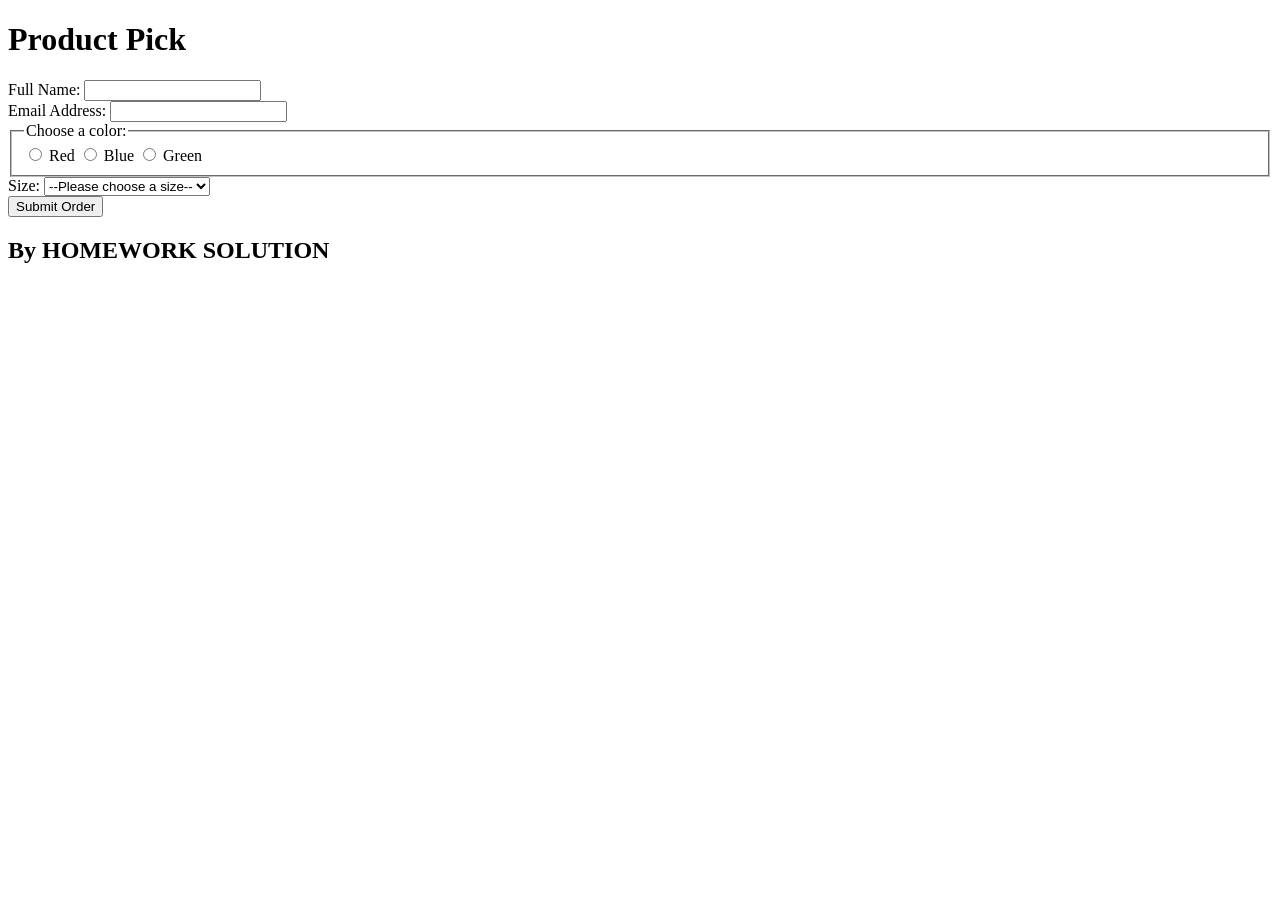
==== Form-Controls/index.html @ 00b76ef0 "Create T-shirt order form" ====
<!DOCTYPE html>
<html lang="en">
  <head>
    <meta charset="utf-8" />
    <meta http-equiv="X-UA-Compatible" content="IE=edge" />
    <title>My form exercise</title>
    <meta name="description" content="" />
    <meta name="viewport" content="width=device-width, initial-scale=1" />
  </head>
  <body>
    <header>
      <h1>Product Pick</h1>
    </header>
    <main>
      <form>
  <div>
    <label for="full-name">Full Name:</label>
    <input type="text" id="full-name" name="full-name" required minlength="2">
  </div>

  <div>
    <label for="user-email">Email Address:</label>
    <input type="email" id="user-email" name="user-email" required>
  </div>

  <fieldset>
    <legend>Choose a color:</legend>
    <input type="radio" id="red" name="color" value="red" required>
    <label for="red">Red</label>
    <input type="radio" id="blue" name="color" value="blue">
    <label for="blue">Blue</label>
    <input type="radio" id="green" name="color" value="green">
    <label for="green">Green</label>
  </fieldset>

  <div>
    <label for="size">Size:</label>
    <select id="size" name="size" required>
      <option value="">--Please choose a size--</option>
      <option value="xs">XS</option>
      <option value="s">S</option>
      <option value="m">M</option>
      <option value="l">L</option>
      <option value="xl">XL</option>
      <option value="xxl">XXL</option>
    </select>
  </div>

  <button type="submit">Submit Order</button>
</form>
    </main>
    <footer>
      <!-- change to your name-->
      <h2>By HOMEWORK SOLUTION</h2>
    </footer>
  </body>
</html>
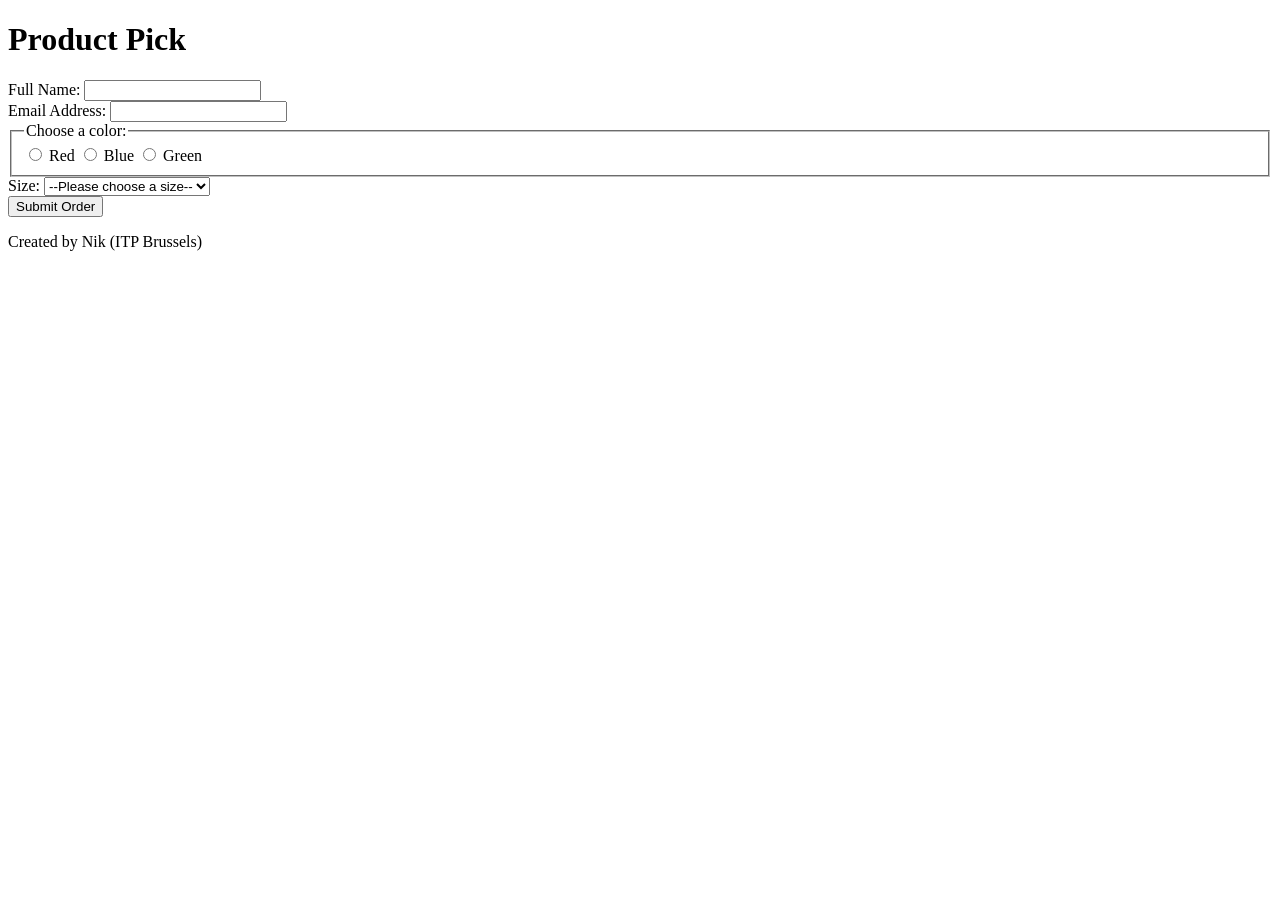
==== commit 5bbb8b97: "Updated footer signature" ====
--- a/Form-Controls/index.html
+++ b/Form-Controls/index.html
@@ -50,8 +50,7 @@
 </form>
     </main>
     <footer>
-      <!-- change to your name-->
-      <h2>By HOMEWORK SOLUTION</h2>
+      <p>Created by Nik (ITP Brussels)</p>
     </footer>
   </body>
 </html>
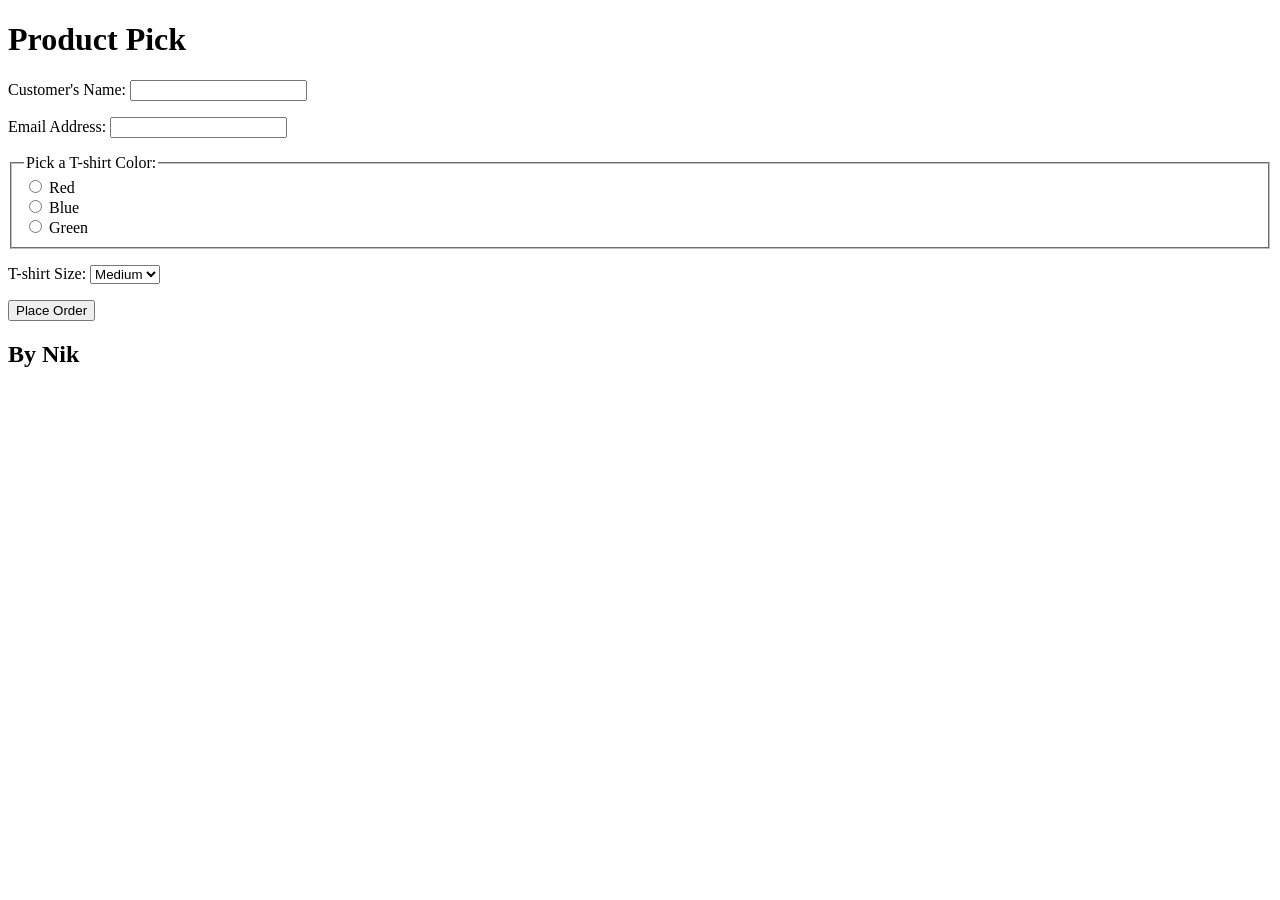
==== commit 69b20467: "feat: restore form structure with fieldset and radio groups" ====
--- a/Form-Controls/index.html
+++ b/Form-Controls/index.html
@@ -1,56 +1,66 @@
 <!DOCTYPE html>
 <html lang="en">
-  <head>
-    <meta charset="utf-8" />
-    <meta http-equiv="X-UA-Compatible" content="IE=edge" />
-    <title>My form exercise</title>
-    <meta name="description" content="" />
-    <meta name="viewport" content="width=device-width, initial-scale=1" />
-  </head>
-  <body>
-    <header>
-      <h1>Product Pick</h1>
-    </header>
-    <main>
-      <form>
-  <div>
-    <label for="full-name">Full Name:</label>
-    <input type="text" id="full-name" name="full-name" required minlength="2">
-  </div>
 
-  <div>
-    <label for="user-email">Email Address:</label>
-    <input type="email" id="user-email" name="user-email" required>
-  </div>
+<head>
+  <meta charset="utf-8" />
+  <meta http-equiv="X-UA-Compatible" content="IE=edge" />
+  <title>My form exercise</title>
+  <meta name="description" content="" />
+  <meta name="viewport" content="width=device-width, initial-scale=1" />
+</head>
 
-  <fieldset>
-    <legend>Choose a color:</legend>
-    <input type="radio" id="red" name="color" value="red" required>
-    <label for="red">Red</label>
-    <input type="radio" id="blue" name="color" value="blue">
-    <label for="blue">Blue</label>
-    <input type="radio" id="green" name="color" value="green">
-    <label for="green">Green</label>
-  </fieldset>
+<body>
+  <header>
+    <h1>Product Pick</h1>
+  </header>
+  <main>
+    <form>
+      <form action="#" method="post">
+        <p>
+          <label for="name">Customer's Name:</label>
+          <input type="text" id="name" name="name" required minlength="2">
+        </p>
 
-  <div>
-    <label for="size">Size:</label>
-    <select id="size" name="size" required>
-      <option value="">--Please choose a size--</option>
-      <option value="xs">XS</option>
-      <option value="s">S</option>
-      <option value="m">M</option>
-      <option value="l">L</option>
-      <option value="xl">XL</option>
-      <option value="xxl">XXL</option>
-    </select>
-  </div>
+        <p>
+          <label for="email">Email Address:</label>
+          <input type="email" id="email" name="user-email" required>
+        </p>
 
-  <button type="submit">Submit Order</button>
-</form>
-    </main>
-    <footer>
-      <p>Created by Nik (ITP Brussels)</p>
-    </footer>
-  </body>
+        <fieldset>
+          <legend>Pick a T-shirt Color:</legend>
+
+          <div>
+            <input type="radio" id="red" name="color" value="red" required>
+            <label for="red">Red</label>
+          </div>
+
+          <div>
+            <input type="radio" id="blue" name="color" value="blue">
+            <label for="blue">Blue</label>
+          </div>
+
+          <div>
+            <input type="radio" id="green" name="color" value="green">
+            <label for="green">Green</label>
+          </div>
+        </fieldset>
+
+        <p>
+          <label for="size">T-shirt Size:</label>
+          <select id="size" name="size">
+            <option value="s">Small</option>
+            <option value="m" selected>Medium</option>
+            <option value="l">Large</option>
+          </select>
+        </p>
+
+        <button type="submit">Place Order</button>
+      </form>
+    </form>
+  </main>
+  <footer>
+    <h2>By Nik</h2>
+  </footer>
+</body>
+
 </html>
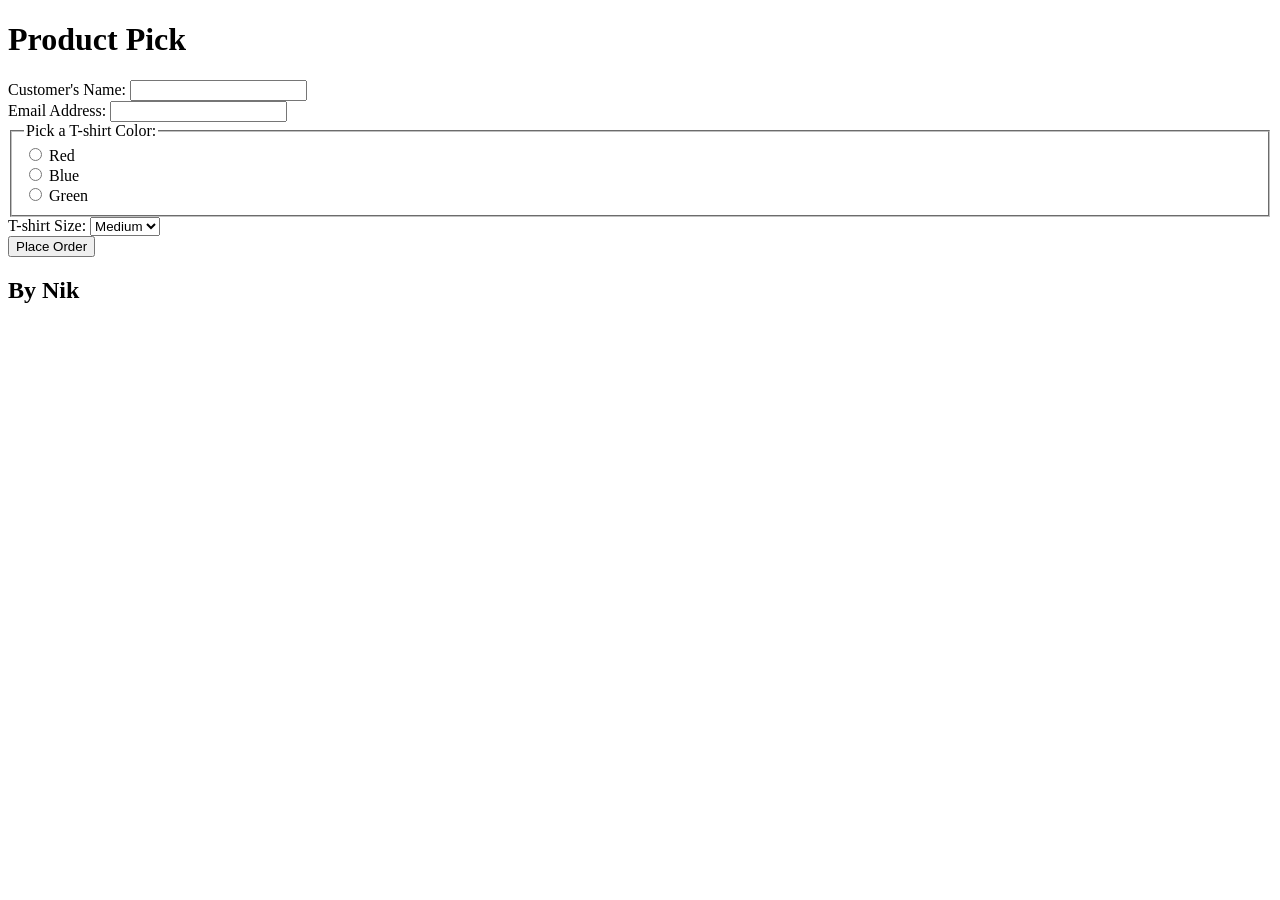
==== commit 7c6cba22: "refactor: fix html structure and nested form tags" ====
--- a/Form-Controls/index.html
+++ b/Form-Controls/index.html
@@ -14,48 +14,47 @@
     <h1>Product Pick</h1>
   </header>
   <main>
-    <form>
-      <form action="#" method="post">
-        <p>
-          <label for="name">Customer's Name:</label>
-          <input type="text" id="name" name="name" required minlength="2">
-        </p>
+    <form action="#" method="post">
+      <div>
+        <label for="name">Customer's Name:</label>
+        <input type="text" id="name" name="name" required minlength="2">
+      </div>
 
-        <p>
-          <label for="email">Email Address:</label>
-          <input type="email" id="email" name="user-email" required>
-        </p>
+      <div>
+        <label for="email">Email Address:</label>
+        <input type="email" id="email" name="user-email" required>
+      </div>
 
-        <fieldset>
-          <legend>Pick a T-shirt Color:</legend>
+      <fieldset>
+        <legend>Pick a T-shirt Color:</legend>
 
-          <div>
-            <input type="radio" id="red" name="color" value="red" required>
-            <label for="red">Red</label>
-          </div>
+        <div>
+          <input type="radio" id="red" name="color" value="red" required>
+          <label for="red">Red</label>
+        </div>
 
-          <div>
-            <input type="radio" id="blue" name="color" value="blue">
-            <label for="blue">Blue</label>
-          </div>
+        <div>
+          <input type="radio" id="blue" name="color" value="blue">
+          <label for="blue">Blue</label>
+        </div>
 
-          <div>
-            <input type="radio" id="green" name="color" value="green">
-            <label for="green">Green</label>
-          </div>
-        </fieldset>
+        <div>
+          <input type="radio" id="green" name="color" value="green">
+          <label for="green">Green</label>
+        </div>
+      </fieldset>
 
-        <p>
-          <label for="size">T-shirt Size:</label>
-          <select id="size" name="size">
-            <option value="s">Small</option>
-            <option value="m" selected>Medium</option>
-            <option value="l">Large</option>
-          </select>
-        </p>
+      <div>
+        <label for="size">T-shirt Size:</label>
+        <select id="size" name="size">
+          <option value="s">Small</option>
+          <option value="m" selected>Medium</option>
+          <option value="l">Large</option>
+        </select>
+      </div>
 
-        <button type="submit">Place Order</button>
-      </form>
+      <button type="submit">Place Order</button>
+
     </form>
   </main>
   <footer>
@@ -63,4 +62,4 @@
   </footer>
 </body>
 
-</html>
+</html>
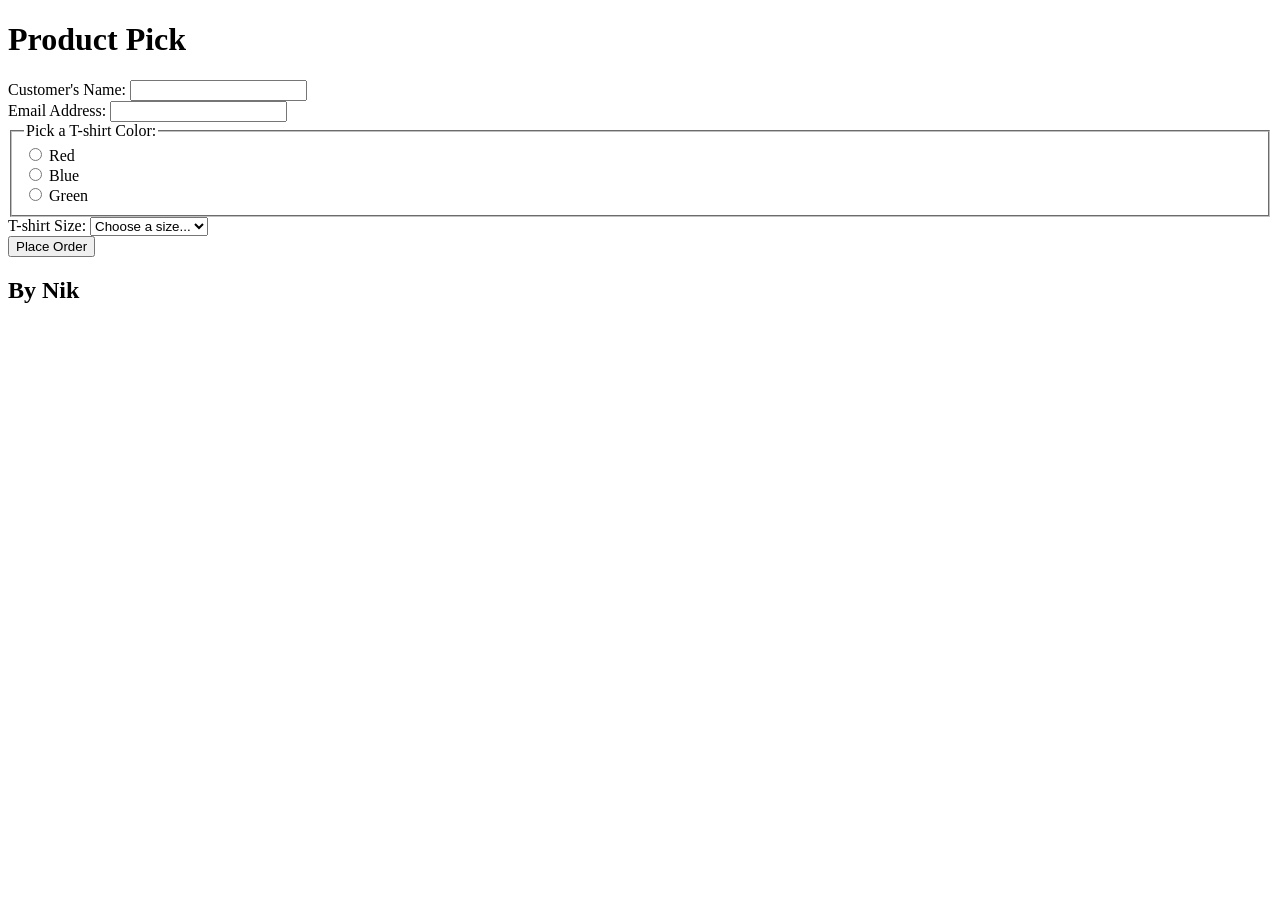
==== commit cded0e06: "fix: placeholder option" ====
--- a/Form-Controls/index.html
+++ b/Form-Controls/index.html
@@ -46,9 +46,10 @@
 
       <div>
         <label for="size">T-shirt Size:</label>
-        <select id="size" name="size">
+        <select id="size" name="size" required>
+          <option value="" disabled selected hidden>Choose a size...</option>
           <option value="s">Small</option>
-          <option value="m" selected>Medium</option>
+          <option value="m">Medium</option>
           <option value="l">Large</option>
         </select>
       </div>
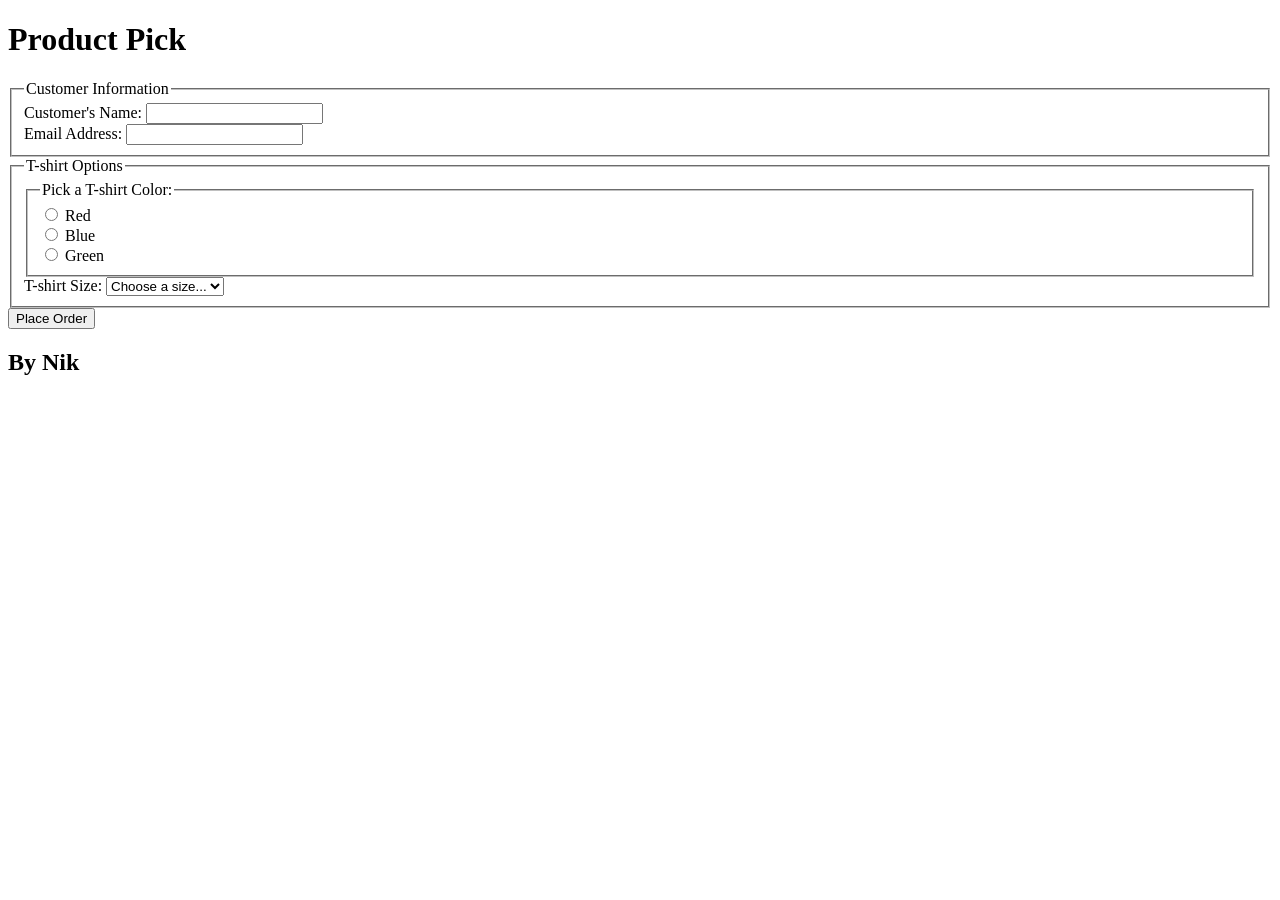
==== commit 140b2966: "fix: t-shirt sizes and group fields with "fieldset"" ====
--- a/Form-Controls/index.html
+++ b/Form-Controls/index.html
@@ -13,51 +13,69 @@
   <header>
     <h1>Product Pick</h1>
   </header>
+  
   <main>
     <form action="#" method="post">
-      <div>
-        <label for="name">Customer's Name:</label>
-        <input type="text" id="name" name="name" required minlength="2">
-      </div>
-
-      <div>
-        <label for="email">Email Address:</label>
-        <input type="email" id="email" name="user-email" required>
-      </div>
-
+      
+      <!-- group 1: Client info -->
       <fieldset>
-        <legend>Pick a T-shirt Color:</legend>
-
+        <legend>Customer Information</legend>
+        
         <div>
-          <input type="radio" id="red" name="color" value="red" required>
-          <label for="red">Red</label>
+          <label for="name">Customer's Name:</label>
+          <input type="text" id="name" name="name" required minlength="2">
         </div>
 
         <div>
-          <input type="radio" id="blue" name="color" value="blue">
-          <label for="blue">Blue</label>
-        </div>
-
-        <div>
-          <input type="radio" id="green" name="color" value="green">
-          <label for="green">Green</label>
+          <label for="email">Email Address:</label>
+          <input type="email" id="email" name="user-email" required>
         </div>
       </fieldset>
 
-      <div>
-        <label for="size">T-shirt Size:</label>
-        <select id="size" name="size" required>
-          <option value="" disabled selected hidden>Choose a size...</option>
-          <option value="s">Small</option>
-          <option value="m">Medium</option>
-          <option value="l">Large</option>
-        </select>
-      </div>
+      <!-- group 2: T-shirt parameters -->
+      <fieldset>
+        <legend>T-shirt Options</legend>
+        
+        <!-- group 2.1: color -->
+        <fieldset>
+          <legend>Pick a T-shirt Color:</legend>
+
+          <div>
+            <input type="radio" id="red" name="color" value="red" required>
+            <label for="red">Red</label>
+          </div>
+
+          <div>
+            <input type="radio" id="blue" name="color" value="blue">
+            <label for="blue">Blue</label>
+          </div>
+
+          <div>
+            <input type="radio" id="green" name="color" value="green">
+            <label for="green">Green</label>
+          </div>
+        </fieldset>
+
+        <!-- group 2.2: size -->
+        <div>
+          <label for="size">T-shirt Size:</label>
+          <select id="size" name="size" required>
+            <option value="" disabled selected hidden>Choose a size...</option>
+            <option value="xs">XS</option>
+            <option value="s">S</option>
+            <option value="m">M</option>
+            <option value="l">L</option>
+            <option value="xl">XL</option>
+            <option value="xxl">XXL</option>
+          </select>
+        </div>
+      </fieldset>
 
       <button type="submit">Place Order</button>
 
     </form>
   </main>
+  
   <footer>
     <h2>By Nik</h2>
   </footer>
